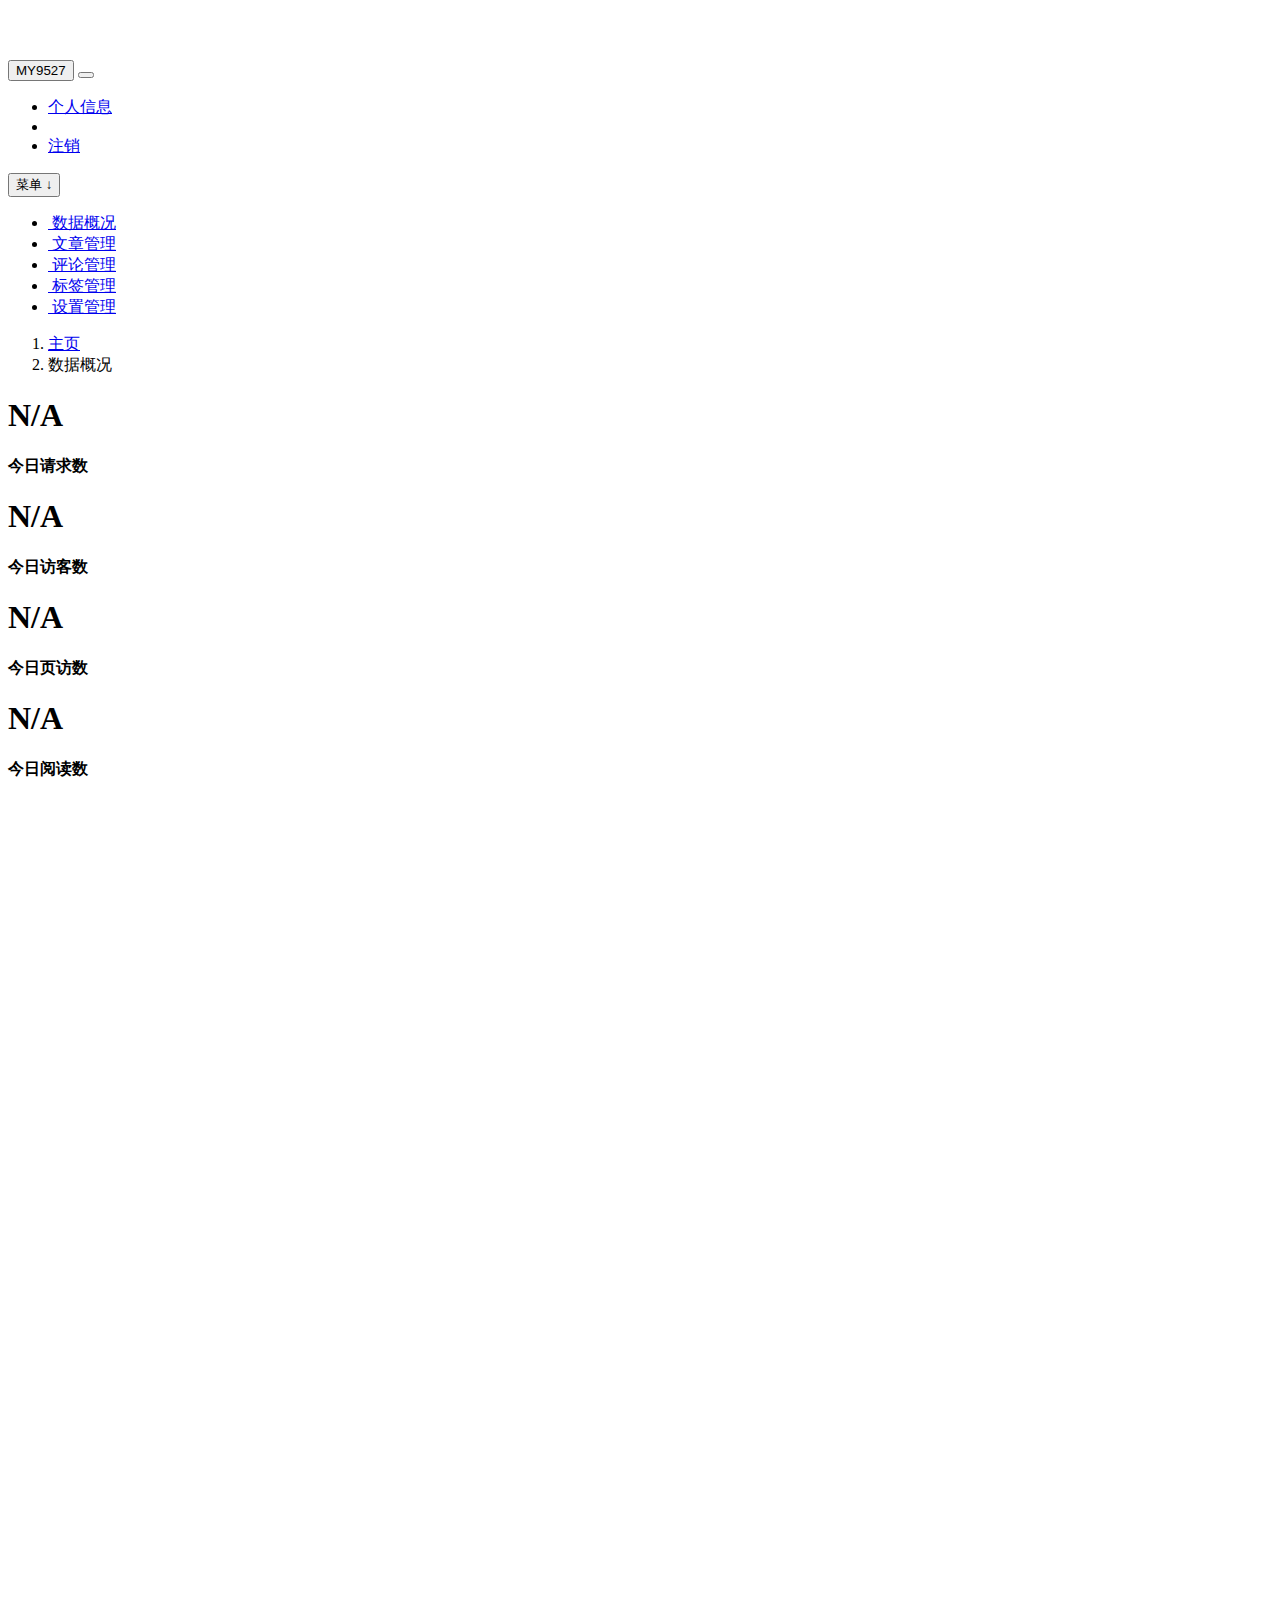
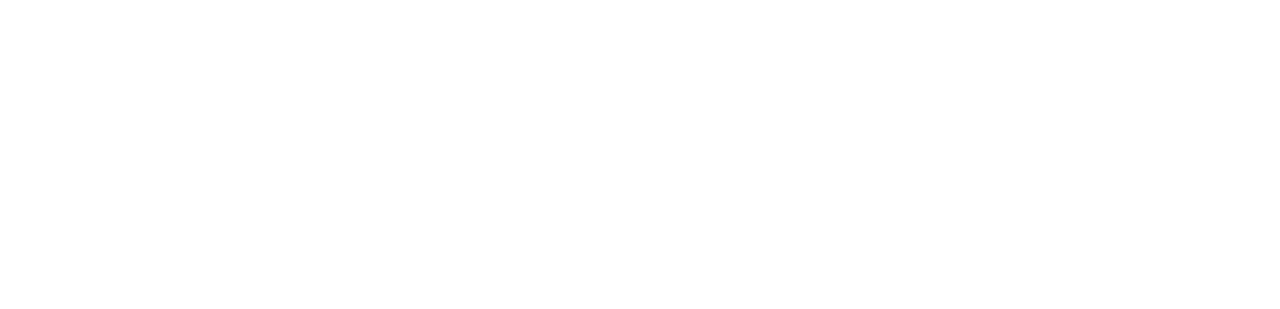
==== src/main/resources/static/myadmin/main.html @ 40bd6082 "完成了后台数据概览" ====
<!DOCTYPE html>
<html lang="zh">
<head>
	<meta charset="UTF-8">
	<title>后台主页</title>

	<link rel="stylesheet" href="css/bootstrap.min.css">

	<link rel="stylesheet" href="css/style.css">
</head>
<body>
	<nav class="navbar navbar-inverse">
		<div class="container">
			<div class="row">
				<div class="col-md-8">
					<div class="navbar-brand">
						<p style="color: white;font-weight: bold;font-size: 18px;">IM后台管理</p>
					</div>
				</div>
				
				<div class="col-md-4">
					<div id="login-user">
						
						<div class="btn-group">

						  <button type="button" class="btn btn-default"><span class="glyphicon glyphicon-user"></span> MY9527</button>
						  <button type="button" class="btn btn-default dropdown-toggle" data-toggle="dropdown" aria-haspopup="true" aria-expanded="false">
						    <span class="caret"></span>
						   	
						  </button>
						  <ul class="dropdown-menu">
						    <li><a href="#"><span class="glyphicon glyphicon-user"></span>个人信息</a></li>
						    <li role="separator" class="divider"></li>
						    <li><a href="#"><span class="glyphicon glyphicon-off"></span>注销</a></li>
						  </ul>
						</div>
					</div>
					
				</div>
			</div>
		</div>
	</nav>
	

	<div>
		<div class="col-md-2">
			<button class="btn btn-primary"  id="menuBtn">菜单 ↓</button>
			<ul class="nav nav-pills nav-stacked text-center" id="leftNav">
				<li role="presentation"   class="active"><a href="./main.html"><span class="glyphicon glyphicon-dashboard"></span>&nbsp;数据概况</a></li>
				<li role="presentation"><a href="./article.html"><span class="glyphicon glyphicon-book"></span>&nbsp;文章管理</a></li>
				<li role="presentation"><a href="./comment.html"><span class="glyphicon glyphicon-comment"></span>&nbsp;评论管理</a></li>
				<li role="presentation"><a href="./tag.html"><span class="glyphicon glyphicon-tags"></span>&nbsp;标签管理</a></li>
				<li role="presentation"><a href="./setting.html"><span class="glyphicon glyphicon-cog"></span>&nbsp;设置管理</a></li>

			</ul>
		</div>
		
		<div class="container-fluid col-md-10"  id="context">
			<ol class="breadcrumb">
			  <li><a href="main.html">主页</a></li>
			  <li class="active">数据概况</li>
			</ol>
			<div class="row" id="forthPane">
				<div class="col-md-3 col-xs-6">
					<div class="box purple" id="today-requests">
						<span class="glyphicon glyphicon-arrow-down" style="float: right;"></span>
						<h1>N/A</h1>
						<h4>今日请求数</h4>
					</div>

				</div>

				<div class="col-md-3 col-xs-6">
					<div class="box green" id="today-visitors">
						
						<span class="glyphicon glyphicon-arrow-up" style="float: right;"></span>
						<h1>N/A</h1>
						<h4>今日访客数</h4>
					</div>
				</div>

				<div class="col-md-3 col-xs-6">
					<div class="box blue" id="today-pages">
					<span class="glyphicon glyphicon-arrow-up " style="float: right;"></span>
						<h1>N/A</h1>
						<h4>今日页访数</h4>
					</div>
				</div>

				<div class="col-md-3 col-xs-6">
					<div class="box red" id="today-reads">
					<span class="glyphicon glyphicon-arrow-down " style="float: right;"></span>
						<h1>N/A</h1>
						<h4>今日阅读数</h4>
					</div>
				</div>
			</div>

			<div class="row" style="padding-top:10px;">
				<div class="col-md-6 col-xs-6">
					<div class="box blue" style="height: 324px;">
						
						<canvas id="regionChart"></canvas>



					</div>
				</div>

				<div class="col-md-6 col-xs-6">
					<div class="box red" style="height:324px;" id="browser-pane">
							<canvas id="browserChart"></canvas>
							

					</div>
				</div>
			</div>

			<div class="box ngreen" style="height: 432px; margin-top:10px;">
				<canvas id="timeChart" height="100%"></canvas>
			</div>

		</div>
		
	
		
	</div>

	
	
</body>

<script type="text/javascript" src="js/jquery.js"></script>

<script type="text/javascript" src="js/bootstrap.js"></script>

<script src="js/Chart.js"></script>

<script type="text/javascript" src=js/custom.js></script>

<script type="text/javascript" src="js/main.js"></script>

<script>

 
</script>
</html>
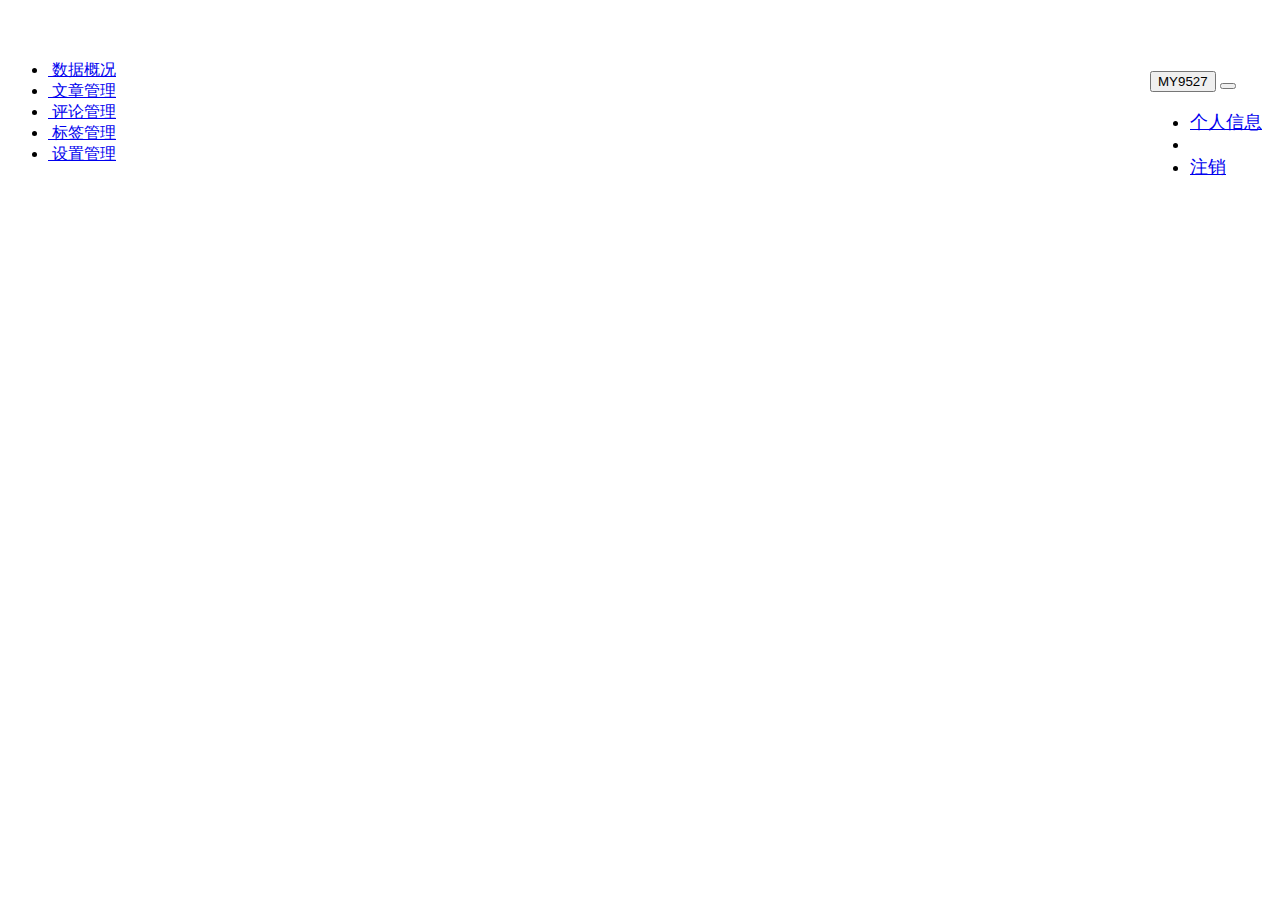
==== commit db0935c1: "快完成了" ====
--- a/src/main/resources/static/myadmin/main.html
+++ b/src/main/resources/static/myadmin/main.html
@@ -63,7 +63,7 @@
 			<div class="row" id="forthPane">
 				<div class="col-md-3 col-xs-6">
 					<div class="box purple" id="today-requests">
-						<span class="glyphicon glyphicon-arrow-down" style="float: right;"></span>
+						<span class="glyphicon" style="float: right;"></span>
 						<h1>N/A</h1>
 						<h4>今日请求数</h4>
 					</div>
@@ -73,7 +73,7 @@
 				<div class="col-md-3 col-xs-6">
 					<div class="box green" id="today-visitors">
 						
-						<span class="glyphicon glyphicon-arrow-up" style="float: right;"></span>
+						<span class="glyphicon" style="float: right;"></span>
 						<h1>N/A</h1>
 						<h4>今日访客数</h4>
 					</div>
@@ -81,7 +81,7 @@
 
 				<div class="col-md-3 col-xs-6">
 					<div class="box blue" id="today-pages">
-					<span class="glyphicon glyphicon-arrow-up " style="float: right;"></span>
+					<span class="glyphicon" style="float: right;"></span>
 						<h1>N/A</h1>
 						<h4>今日页访数</h4>
 					</div>
@@ -89,7 +89,7 @@
 
 				<div class="col-md-3 col-xs-6">
 					<div class="box red" id="today-reads">
-					<span class="glyphicon glyphicon-arrow-down " style="float: right;"></span>
+					<span class="glyphicon" style="float: right;"></span>
 						<h1>N/A</h1>
 						<h4>今日阅读数</h4>
 					</div>
--- a/src/main/resources/static/myadmin/css/style.css
+++ b/src/main/resources/static/myadmin/css/style.css
@@ -0,0 +1,178 @@
+@charset "utf-8";
+
+/*登录页相关开始*/
+#loginPane{
+	padding:10px;
+}
+
+#loginPane h1{
+	font-size:1000%;
+}
+
+#loginPane-edit{
+	margin-top: 8%;
+}
+
+.form-control{
+	max-width: 400px;
+	margin:0 auto;
+}
+
+.form-group input[type=button]{
+	margin-top: 10px;
+}
+
+#loginName{
+	color:#ccc;
+	vertical-align: middle;
+}
+/*登录页相关结束*/
+
+
+/*主页相关开始*/
+
+#forthPane h1{
+	color: rgb(238,238,238);
+}
+
+#forthPane span{
+	padding:20px;
+	font-size: 64px;
+	color:rgb(238,238,238);
+}
+
+#forthPane h4{
+	color:rgb(238,238,238);
+}
+
+/*主页相关结束*/
+
+/*文章相关开始*/
+#article-title{
+	min-width: 100%;
+	font-size: 18px;
+	font-weight: bold;
+	border:none;
+}
+
+.style-edit{
+	padding:10px;
+	border:1px rgb(238,238,238) solid;
+}
+#editor img{
+	max-height: 300px;
+}
+
+
+/*文章相关结束*/
+
+/*标签相关开始*/
+#tag-pane{
+	width:auto;
+	border:1px rgb(238,238,238) solid;
+	padding:10px;
+}
+#tag-pane input{
+	width:auto;
+	border:none;
+}
+#tag-pane span{
+	padding:5px;
+	margin:0 5px;
+}
+
+#tags{
+	width: auto;
+	float: left;
+}
+/*标签相关结束*/
+
+
+/*公共*/
+
+a:hover{
+	text-decoration: none;
+}
+.gray-bg{
+	background-color: rgb(243,243,244);
+}
+
+.box{
+	height:108px;
+	box-shadow: 1px 2px 2px rgb(38,38,38);
+}
+
+.box:hover{
+	box-shadow: none;
+	cursor: pointer;
+}
+.purple{
+	background-color: rgb(134,116,166)
+}
+.green{
+	background-color: rgb(67,181,173);
+}
+.ngreen{
+	background-color: rgb(92, 184, 92);
+}
+.blue{
+	background-color:rgb(87,142,190);
+}
+.red{
+	background-color: rgb(226,90,89)
+}
+#login-user{
+	float: right;
+	padding:10px;
+	font-size: 18px;
+}	
+#leftNav{
+		display: block;
+}
+.label{
+	text-decoration: none;
+	padding:4px;
+}
+.label:hover{
+	cursor: pointer;
+}
+#menuBtn{
+	width:100%;
+	display: none
+}
+#context{
+	display: none;
+}
+
+.modal-content{
+	margin-top:25%;
+}
+
+@media screen and (max-width: 991px) {
+	#leftNav{
+		display: none;
+	}
+	#menuBtn{
+		display: inline;
+	}
+}
+
+@media screen and (min-width: 991px) {
+	#leftNav{
+		display: block;
+	}	
+}
+
+#footer{
+	height: 72px;
+	background:rgb(34,34,34);
+	float: left;
+	bottom: 0;
+	
+}
+
+
+
+
+
+
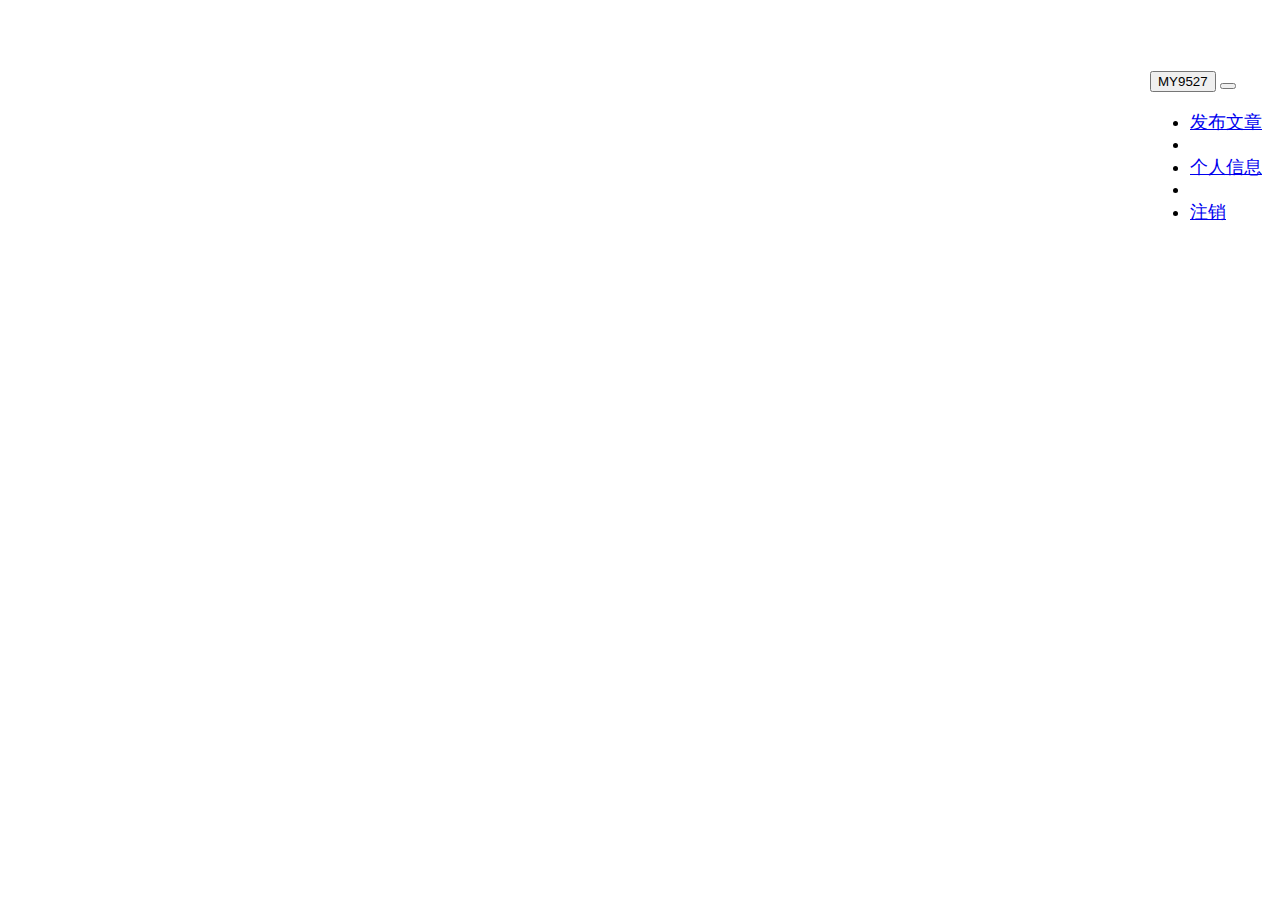
==== commit 214c66a3: "20180826" ====
--- a/src/main/resources/static/myadmin/main.html
+++ b/src/main/resources/static/myadmin/main.html
@@ -9,51 +9,50 @@
 	<link rel="stylesheet" href="css/style.css">
 </head>
 <body>
-	<nav class="navbar navbar-inverse">
-		<div class="container">
-			<div class="row">
-				<div class="col-md-8">
-					<div class="navbar-brand">
-						<p style="color: white;font-weight: bold;font-size: 18px;">IM后台管理</p>
+
+<nav class="navbar navbar-inverse">
+	<div class="container">
+		<div class="row">
+			<div class="col-md-8">
+				<div class="navbar-brand">
+					<p style="color: white;font-weight: bold;font-size: 18px;">IM后台管理</p>
+				</div>
+			</div>
+
+			<div class="col-md-4">
+				<div id="login-user">
+
+					<div class="btn-group">
+
+						<button type="button" class="btn btn-default"><span class="glyphicon glyphicon-user"></span> MY9527</button>
+						<button type="button" class="btn btn-default dropdown-toggle" data-toggle="dropdown" aria-haspopup="true" aria-expanded="false">
+							<span class="caret"></span>
+
+						</button>
+						<ul class="dropdown-menu">
+
+							<li><a href="write.html"><span class="glyphicon glyphicon-plus"></span>发布文章</a></li>
+							<li role="separator" class="divider"></li>
+							<li><a href="#"><span class="glyphicon glyphicon-user"></span>个人信息</a></li>
+							<li role="separator" class="divider"></li>
+							<li><a href="#"><span class="glyphicon glyphicon-off"></span>注销</a></li>
+						</ul>
 					</div>
 				</div>
-				
-				<div class="col-md-4">
-					<div id="login-user">
-						
-						<div class="btn-group">
 
-						  <button type="button" class="btn btn-default"><span class="glyphicon glyphicon-user"></span> MY9527</button>
-						  <button type="button" class="btn btn-default dropdown-toggle" data-toggle="dropdown" aria-haspopup="true" aria-expanded="false">
-						    <span class="caret"></span>
-						   	
-						  </button>
-						  <ul class="dropdown-menu">
-						    <li><a href="#"><span class="glyphicon glyphicon-user"></span>个人信息</a></li>
-						    <li role="separator" class="divider"></li>
-						    <li><a href="#"><span class="glyphicon glyphicon-off"></span>注销</a></li>
-						  </ul>
-						</div>
-					</div>
-					
-				</div>
 			</div>
 		</div>
-	</nav>
-	
+	</div>
+</nav>
 
-	<div>
-		<div class="col-md-2">
-			<button class="btn btn-primary"  id="menuBtn">菜单 ↓</button>
-			<ul class="nav nav-pills nav-stacked text-center" id="leftNav">
-				<li role="presentation"   class="active"><a href="./main.html"><span class="glyphicon glyphicon-dashboard"></span>&nbsp;数据概况</a></li>
-				<li role="presentation"><a href="./article.html"><span class="glyphicon glyphicon-book"></span>&nbsp;文章管理</a></li>
-				<li role="presentation"><a href="./comment.html"><span class="glyphicon glyphicon-comment"></span>&nbsp;评论管理</a></li>
-				<li role="presentation"><a href="./tag.html"><span class="glyphicon glyphicon-tags"></span>&nbsp;标签管理</a></li>
-				<li role="presentation"><a href="./setting.html"><span class="glyphicon glyphicon-cog"></span>&nbsp;设置管理</a></li>
 
-			</ul>
-		</div>
+<div>
+	<div class="col-md-2">
+		<button class="btn btn-primary"  id="menuBtn">菜单 ↓</button>
+		<ul class="nav nav-pills nav-stacked text-center" id="leftNav">
+
+		</ul>
+	</div>
 		
 		<div class="container-fluid col-md-10"  id="context">
 			<ol class="breadcrumb">
@@ -72,7 +71,6 @@
 
 				<div class="col-md-3 col-xs-6">
 					<div class="box green" id="today-visitors">
-						
 						<span class="glyphicon" style="float: right;"></span>
 						<h1>N/A</h1>
 						<h4>今日访客数</h4>
@@ -97,8 +95,8 @@
 			</div>
 
 			<div class="row" style="padding-top:10px;">
-				<div class="col-md-6 col-xs-6">
-					<div class="box blue" style="height: 324px;">
+				<div class="col-md-6 col-xs-12">
+					<div class="box blue" style="" id="region-pane">
 						
 						<canvas id="regionChart"></canvas>
 
@@ -107,8 +105,8 @@
 					</div>
 				</div>
 
-				<div class="col-md-6 col-xs-6">
-					<div class="box red" style="height:324px;" id="browser-pane">
+				<div class="col-md-6 col-xs-12">
+					<div class="box red" style="" id="browser-pane">
 							<canvas id="browserChart"></canvas>
 							
 
@@ -116,8 +114,8 @@
 				</div>
 			</div>
 
-			<div class="box ngreen" style="height: 432px; margin-top:10px;">
-				<canvas id="timeChart" height="100%"></canvas>
+			<div class="box ngreen" style="margin-top:10px;" id="interval-pane">
+				<canvas id="timeChart"></canvas>
 			</div>
 
 		</div>
@@ -142,6 +140,8 @@
 
 <script>
 
+
+
  
 </script>
 </html>--- a/src/main/resources/static/myadmin/css/style.css
+++ b/src/main/resources/static/myadmin/css/style.css
@@ -45,6 +45,17 @@
 	color:rgb(238,238,238);
 }
 
+#region-pane{
+	height: 324px;
+}
+
+#browser-pane{
+	height: 324px;
+}
+
+#interval-pane{
+	height: 540px;
+}
 /*主页相关结束*/
 
 /*文章相关开始*/
@@ -155,6 +166,22 @@
 	#menuBtn{
 		display: inline;
 	}
+
+	#forthPane h1{
+		font-size: 500%;
+	}
+
+	#region-pane{
+		height: 200%;
+	}
+
+	#browser-pane{
+		height: 200%;
+	}
+
+	#interval-pane{
+		height: 648px;
+	}
 }
 
 @media screen and (min-width: 991px) {
